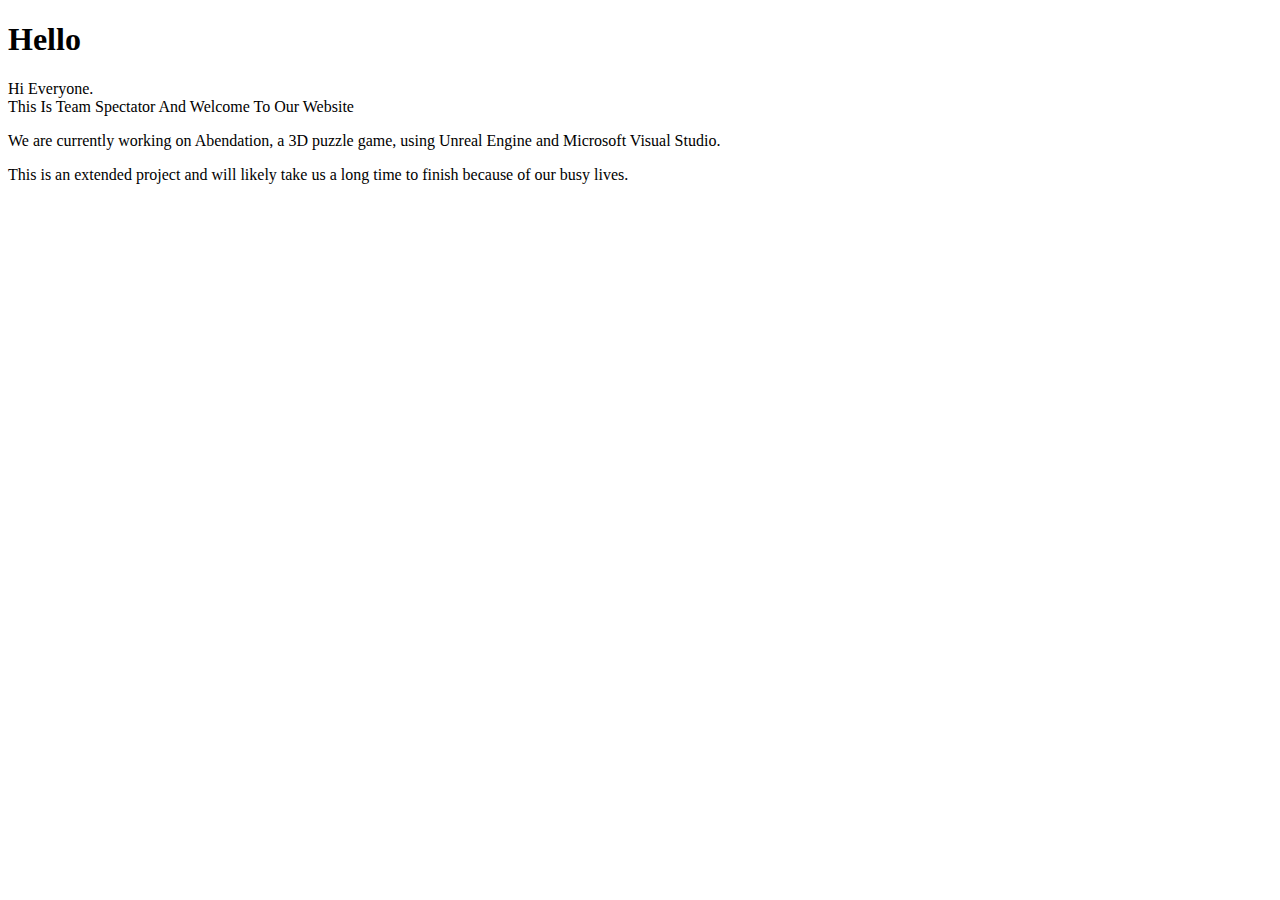
==== index.html @ b15d4161 "Merge pull request #1 from Team-Spectator/filename-correction" ====
<!DOCTYPE html>
<html>
  <head>
    <link rel="stylesheet" href="">
    <meta charset="utf-8">
    <title>Home</title>
  </head>
  <body>
   <h1> Hello </h1>
    <p>Hi Everyone. <br>This Is Team Spectator And Welcome To Our Website</p>
    <p>We are currently working on Abendation, a 3D puzzle game, using Unreal Engine and Microsoft Visual Studio.<br></p>
    <p>This is an extended project and will likely take us a long time to finish because of our busy lives.<br></p>
  </body>
</html>
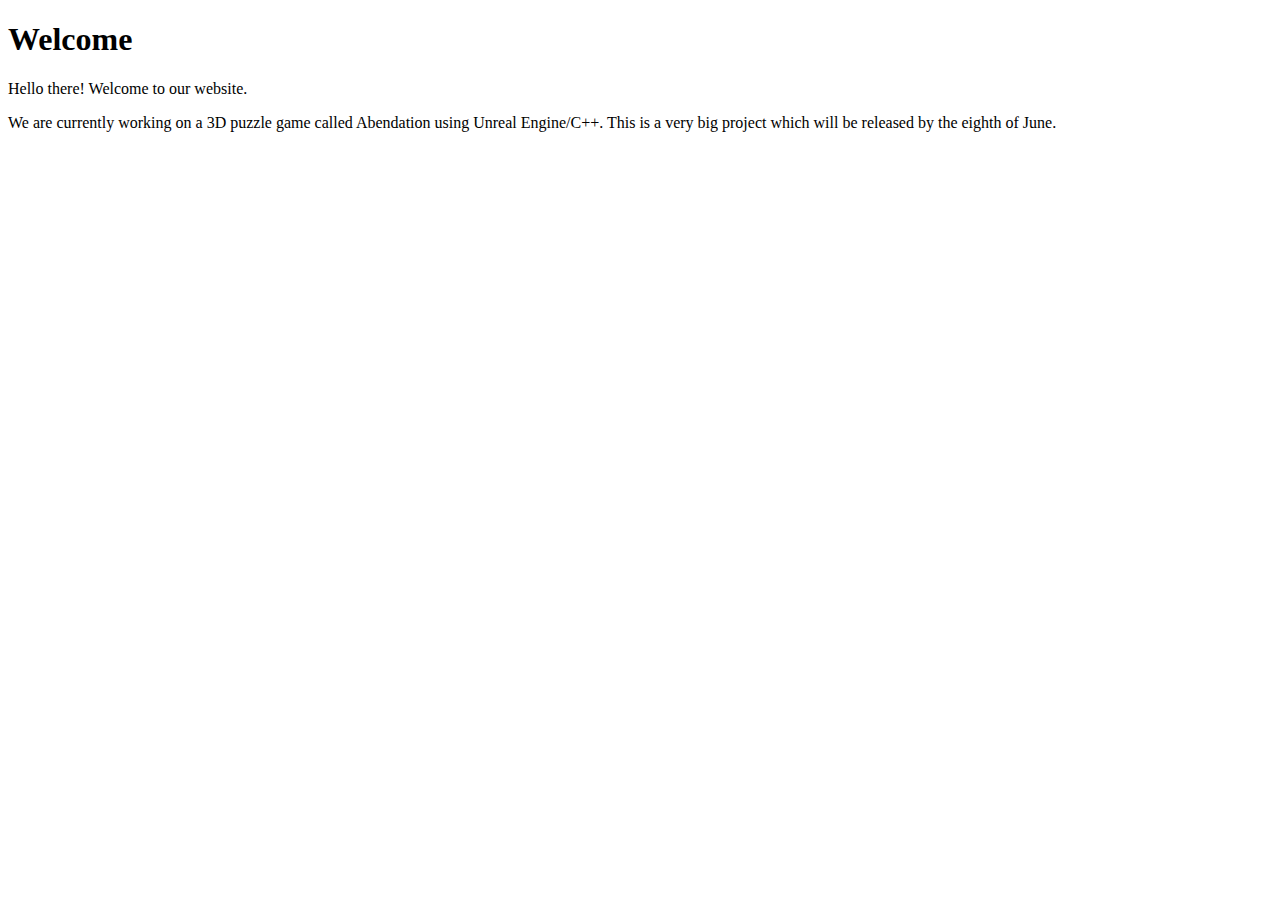
==== commit c3b51469: "Changed up description" ====
--- a/index.html
+++ b/index.html
@@ -3,12 +3,12 @@
   <head>
     <link rel="stylesheet" href="">
     <meta charset="utf-8">
-    <title>Home</title>
+    <title>Home | Team Spectator</title>
   </head>
   <body>
-   <h1> Hello </h1>
-    <p>Hi Everyone. <br>This Is Team Spectator And Welcome To Our Website</p>
-    <p>We are currently working on Abendation, a 3D puzzle game, using Unreal Engine and Microsoft Visual Studio.<br></p>
-    <p>This is an extended project and will likely take us a long time to finish because of our busy lives.<br></p>
+   <h1>Welcome</h1>
+    <p>Hello there! Welcome to our website.</p>
+    <p>We are currently working on a 3D puzzle game called Abendation using Unreal Engine/C++.
+      This is a very big project which will be released by the eighth of June.</p>
   </body>
 </html>
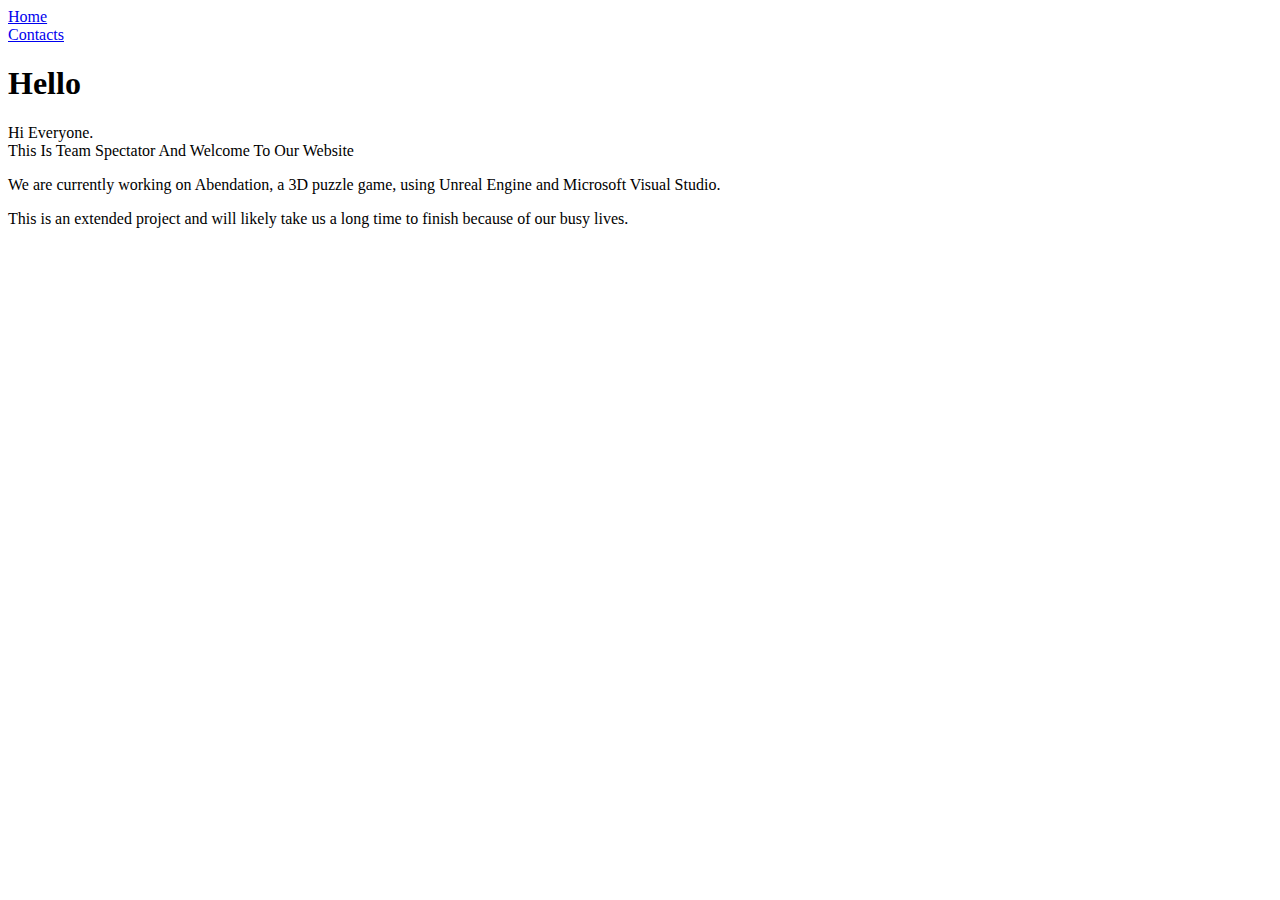
==== commit 8d1dcf79: "Update index.html" ====
--- a/index.html
+++ b/index.html
@@ -3,12 +3,14 @@
   <head>
     <link rel="stylesheet" href="">
     <meta charset="utf-8">
-    <title>Home | Team Spectator</title>
+    <title>Home</title>
+    <li><a href="index.html">Home</a></li>
+    <li><a href="contact.html">Contacts</a></li>
   </head>
   <body>
-   <h1>Welcome</h1>
-    <p>Hello there! Welcome to our website.</p>
-    <p>We are currently working on a 3D puzzle game called Abendation using Unreal Engine/C++.
-      This is a very big project which will be released by the eighth of June.</p>
+   <h1> Hello </h1>
+    <p>Hi Everyone. <br>This Is Team Spectator And Welcome To Our Website</p>
+    <p>We are currently working on Abendation, a 3D puzzle game, using Unreal Engine and Microsoft Visual Studio.<br></p>
+    <p>This is an extended project and will likely take us a long time to finish because of our busy lives.<br></p>
   </body>
 </html>
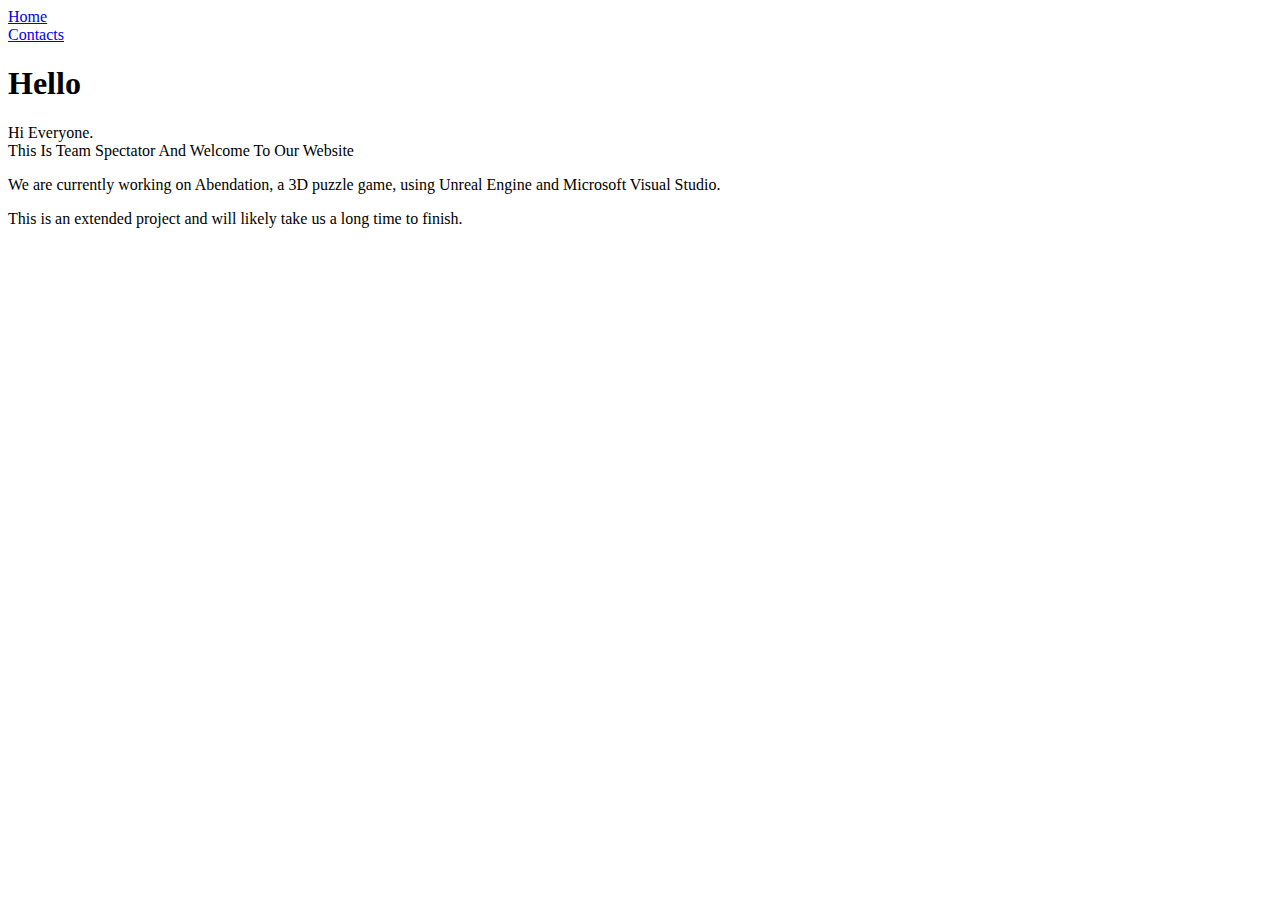
==== commit 7893b590: "Update index.html" ====
--- a/index.html
+++ b/index.html
@@ -1,7 +1,7 @@
 <!DOCTYPE html>
 <html>
   <head>
-    <link rel="stylesheet" href="">
+    <link rel="stylesheet" href="https://github.com/Team-Spectator/about-team-spectator/blob/master/css/master.css">
     <meta charset="utf-8">
     <title>Home</title>
     <li><a href="index.html">Home</a></li>
@@ -11,6 +11,6 @@
    <h1> Hello </h1>
     <p>Hi Everyone. <br>This Is Team Spectator And Welcome To Our Website</p>
     <p>We are currently working on Abendation, a 3D puzzle game, using Unreal Engine and Microsoft Visual Studio.<br></p>
-    <p>This is an extended project and will likely take us a long time to finish because of our busy lives.<br></p>
+    <p>This is an extended project and will likely take us a long time to finish.<br></p>
   </body>
 </html>
